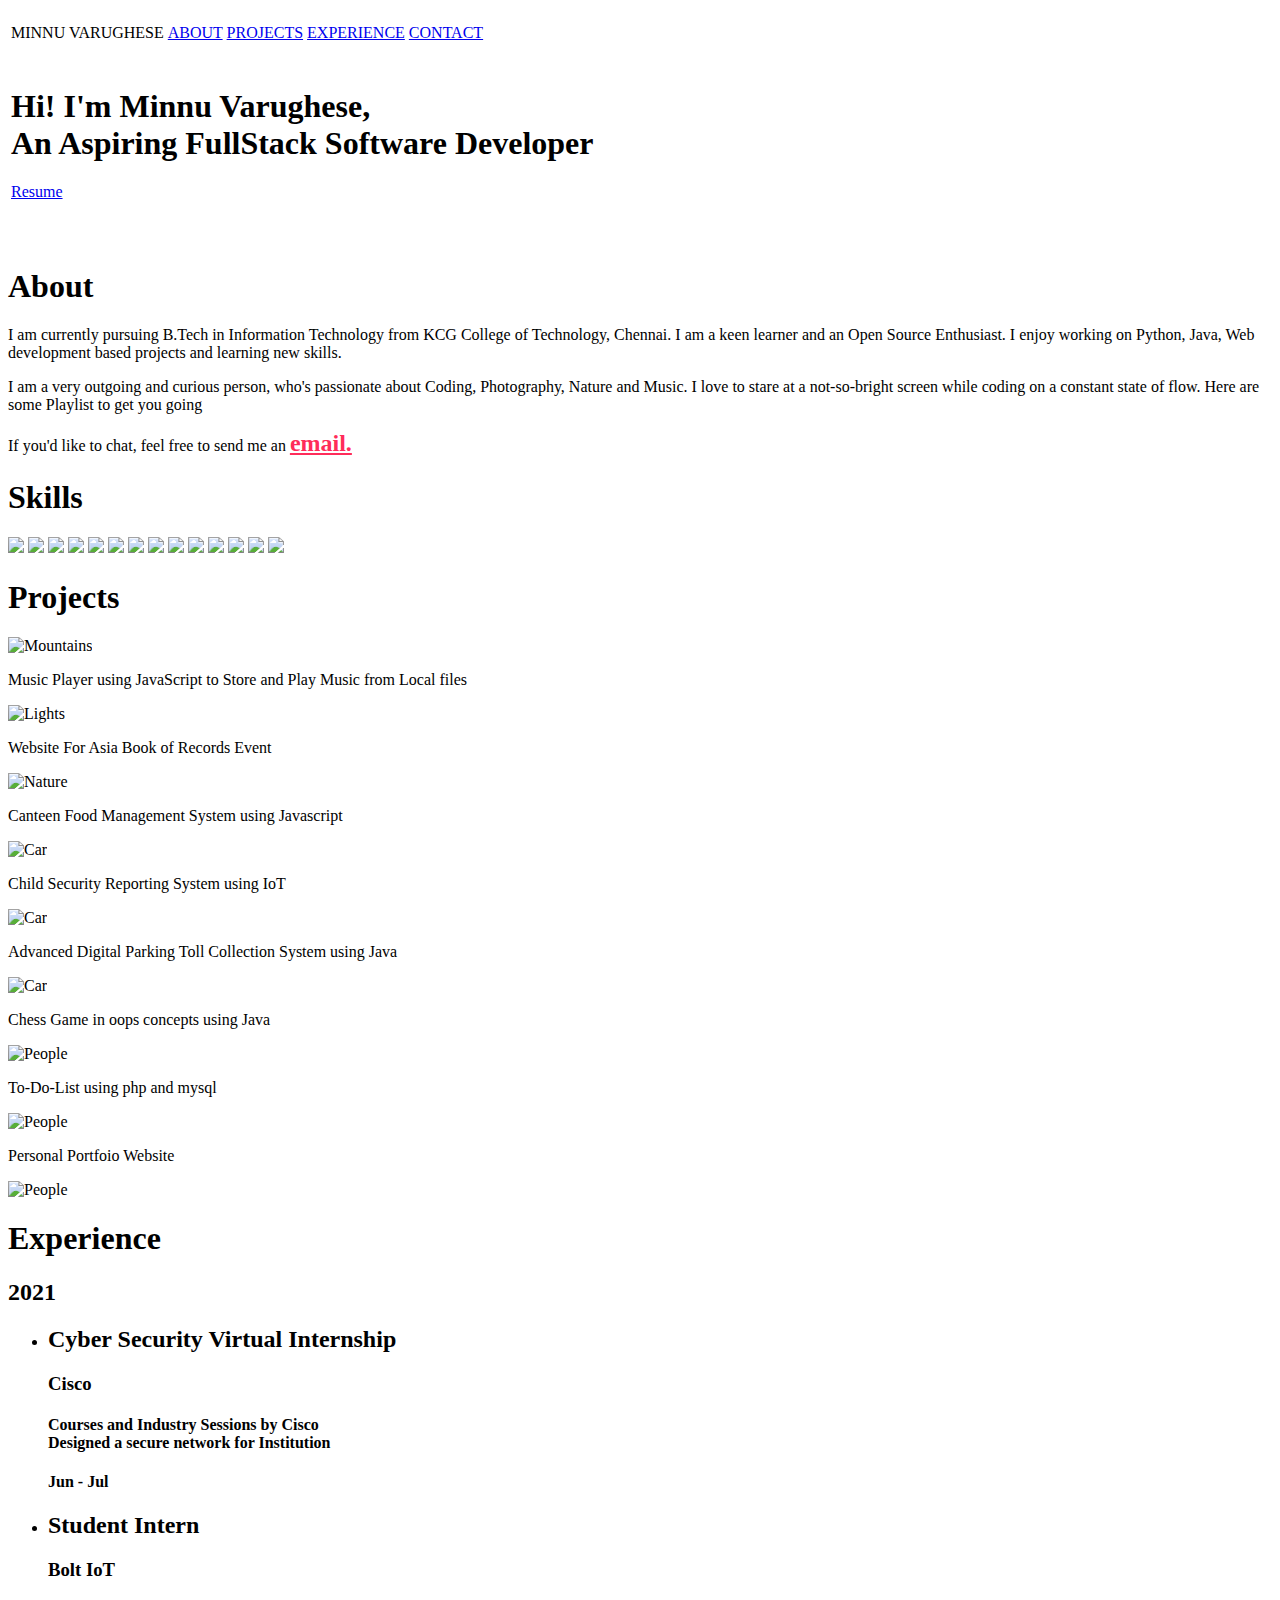
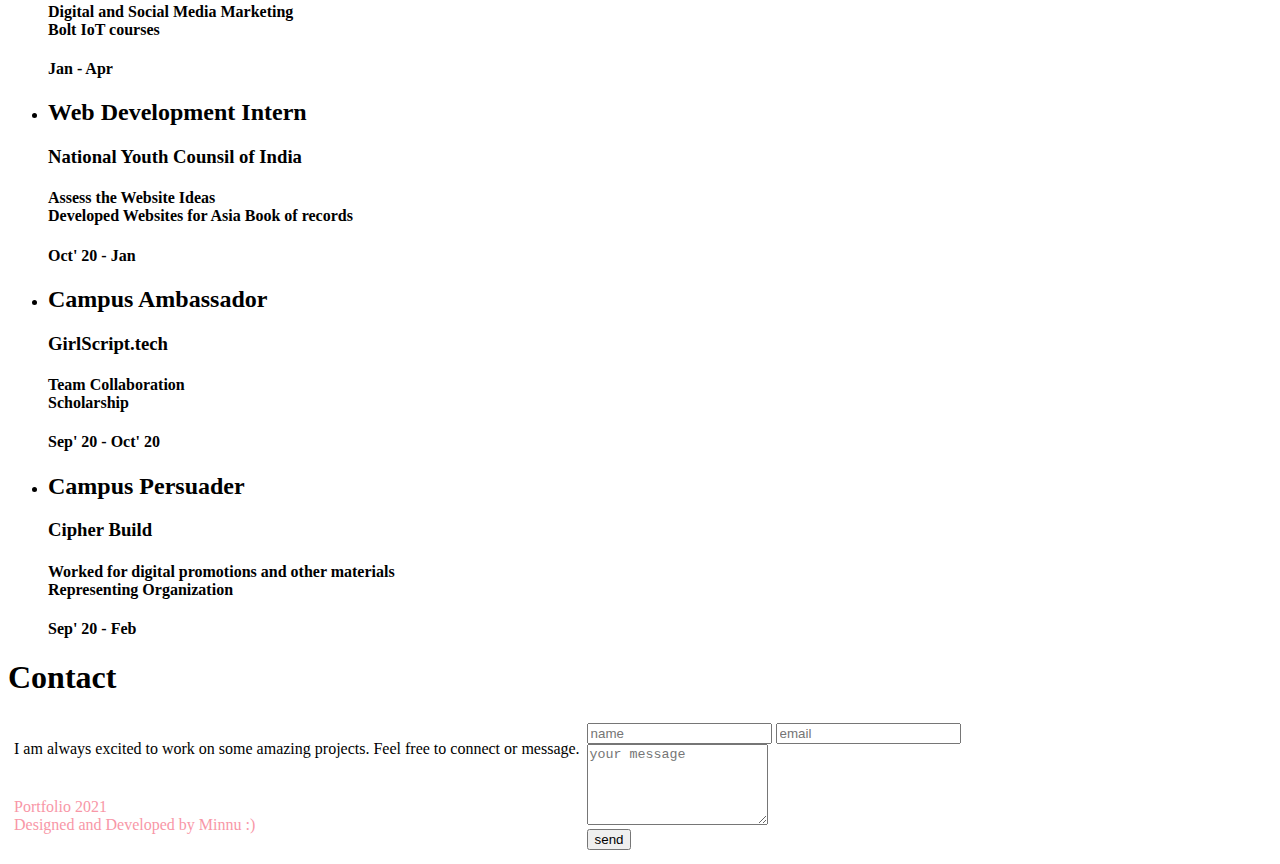
==== index.html @ a761cc2c "initial commit" ====
<!DOCTYPE html>
<html lang="en">
<head>
    <meta charset="UTF-8">
    <meta name="viewport" content="width=device-width, initial-scale=1.0">
    <meta http-equiv="X-UA-Compatible" content="ie=edge">
    <title>MINNU VARUGHESE</title>
    <link rel="stylesheet" href="https://cdnjs.cloudflare.com/ajax/libs/animate.css/3.7.0/animate.min.css">
    <script src="https://code.jquery.com/jquery-3.3.1.min.js" integrity="sha256-FgpCb/KJQlLNfOu91ta32o/NMZxltwRo8QtmkMRdAu8=" crossorigin="anonymous"></script>
    <link rel="stylesheet" href="https://use.fontawesome.com/releases/v5.7.1/css/all.css" integrity="sha384-fnmOCqbTlWIlj8LyTjo7mOUStjsKC4pOpQbqyi7RrhN7udi9RwhKkMHpvLbHG9Sr" crossorigin="anonymous">
    <link rel="stylesheet" href="index.css">
    <link rel="shortcut icon" href="./images/favicon.ico">
</head>
<body>
    <div id="loading">
        <div id="spinner"></div>
    </div>
    <div id="magnify">
        <h1 onclick="closemagnify()"><i class="fas fa-times"></i></h1>
        <div id="img_here"></div>
    </div>
    <header id="header" class="animated slideInDown" style="animation-delay:1.8s;">
        <table>
            <tr>
                <td id="logo">MINNU VARUGHESE</td>
                <td id="navigation">
                    <a href="#bio">ABOUT</a>
                    <a href="#work">PROJECTS</a>
                    <a href="#experience">EXPERIENCE</a>
                    <a href="#contact">CONTACT</a>
                </td>
            </tr>
        </table>
    </header><br>
    <table id="top_part">
        <tr>
            <td id="about" class="animated slideInLeft" style="animation-delay:2s;">
                <h1>Hi! I'm  Minnu Varughese,<br>An Aspiring FullStack Software Developer</h1>
                <a href="https://drive.google.com/file/d/1kJw3F4zAqoeVoLj5MDSxKwrV4vm4W76U/view?usp=sharing" class="btn_one">Resume</a><br>
                <table>
                    <tr>
                        <td class="animated zoomIn" style="animation-delay:2.2s;"><a class="social" href="https://github.com/minnuvarughese"><i class="fab fa-github"></i></a></td>
                        <td class="animated zoomIn" style="animation-delay:2.4s;"><a class="social" href="https://twitter.com/MinnuVarughese"><i class="fab fa-twitter"></i></a></td>
                        <td class="animated zoomIn" style="animation-delay:2.6s;"><a class="social" href="https://https://www.linkedin.com/in/minnu-varughese-507657193/"><i class="fab fa-linkedin"></i></a></td>
                        <td class="animated zoomIn" style="animation-delay:2.8s;"><a class="social" href="https://www.hackerrank.com/minnuv40"><i class="fab fa-hackerrank"></i></a></td>
                        <td class="animated zoomIn" style="animation-delay:3.0s;"><a class="social" href="https://medium.com/@minnuv40"><i class="fab fa-medium"></i></a></td>
                    </tr>
                </table>
            </td>
            <td id="rightImage" class="animated jackInTheBox" style="animation-delay:2.2s;"></td>
        </tr>
    </table><br><br>
    <div id="bio">
        <h1>About</h1>
        <p>
            I am currently pursuing B.Tech in Information Technology from KCG College of Technology, Chennai. I am a keen learner and an Open Source Enthusiast. I enjoy working on Python, Java, Web development based projects and learning new skills.
        </p>
        <p>
            I am a very outgoing and curious person, who's passionate about Coding, Photography, Nature and Music. I love to stare at a not-so-bright screen while coding on a constant state of flow. Here are some Playlist to get you going</p>
        <p> 
            If you'd like to chat, feel free to send me an <a href="mailto:minnuv40@gmail.com" style="color: rgb(255, 44, 90); font-size: 1.5em;"><b>email.</b></a> 
        
    </div>
    <div id="skills">
        <h1 class="center about-head">Skills</h1>
        <div class="skills center">
            <code><img class="skill-img" height="180" src="https://raw.githubusercontent.com/github/explore/80688e429a7d4ef2fca1e82350fe8e3517d3494d/topics/python/python.png"></code>
            <code><img class="skill-img" height="180" src="https://raw.githubusercontent.com/github/explore/80688e429a7d4ef2fca1e82350fe8e3517d3494d/topics/java/java.png"></code>
            <code><img class="skill-img" height="180" src="https://raw.githubusercontent.com/github/explore/80688e429a7d4ef2fca1e82350fe8e3517d3494d/topics/c/c.png"></code>
            <code><img class="skill-img" height="180" src="https://raw.githubusercontent.com/github/explore/80688e429a7d4ef2fca1e82350fe8e3517d3494d/topics/cpp/cpp.png"></code>
            <code><img class="skill-img" height="180" src="https://raw.githubusercontent.com/github/explore/80688e429a7d4ef2fca1e82350fe8e3517d3494d/topics/html/html.png"></code>
            <code><img class="skill-img" height="180" src="https://raw.githubusercontent.com/github/explore/80688e429a7d4ef2fca1e82350fe8e3517d3494d/topics/css/css.png"></code>
            <code><img class="skill-img" height="180" src="https://raw.githubusercontent.com/github/explore/80688e429a7d4ef2fca1e82350fe8e3517d3494d/topics/bootstrap/bootstrap.png"></code>
            <code><img class="skill-img" height="180" src="https://raw.githubusercontent.com/github/explore/80688e429a7d4ef2fca1e82350fe8e3517d3494d/topics/javascript/javascript.png"></code>
            <code><img class="skill-img" height="180" src="https://raw.githubusercontent.com/github/explore/80688e429a7d4ef2fca1e82350fe8e3517d3494d/topics/php/php.png"></code>
            <code><img class="skill-img" height="180" src="https://raw.githubusercontent.com/github/explore/80688e429a7d4ef2fca1e82350fe8e3517d3494d/topics/mysql/mysql.png"></code>
            <code><img class="skill-img" height="180" src="https://raw.githubusercontent.com/github/explore/80688e429a7d4ef2fca1e82350fe8e3517d3494d/topics/firebase/firebase.png"></code>
            <code><img class="skill-img" height="180" src="https://raw.githubusercontent.com/github/explore/80688e429a7d4ef2fca1e82350fe8e3517d3494d/topics/git/git.png"></code>
            <code><img class="skill-img" height="180" src="https://raw.githubusercontent.com/github/explore/80688e429a7d4ef2fca1e82350fe8e3517d3494d/topics/aws/aws.png"></code>
            <code><img class="skill-img" height="180" src="images/salesforce.jpg"></code>
        </div>
    </div>
    <div id="work">
        <h1>Projects</h1>
        <div id="photos">
            
            <div class="row">
  <div class="column nature">
    <div class="content">
      <img src="images/chat-room.png" alt="Mountains" style="width:100%">
      <p>Music Player using JavaScript to Store and Play Music from Local files</p>
    </div>
  </div>
  <div class="column nature">
    <div class="content">
      <img src="images/food-finder.png" alt="Lights" style="width:100%">
      
      <p>Website For Asia Book of Records Event</p>
    </div>
  </div>
  <div class="column nature">
    <div class="content">
      <img src="images/tic-tac-toe.png" alt="Nature" style="width:100%">
      
      <p>Canteen Food Management System using Javascript</p>
    </div>
  </div>

  <div class="column cars">
    <div class="content">
      <img src="images/foodiez.png" alt="Car" style="width:100%">
      
      <p>Child Security Reporting System using IoT</p>
    </div>
  </div>
  <div class="column cars">
    <div class="content">
      <img src="images/credit-management.png" alt="Car" style="width:100%">
     
      <p>Advanced Digital Parking Toll Collection System using Java</p>
    </div>
  </div>
  <div class="column cars">
    <div class="content">
      <img src="images/to-do-list.png" alt="Car" style="width:100%">
      
      <p>Chess Game in oops concepts using Java</p>
    </div>
  </div>

  <div class="column people">
    <div class="content">
      <img src="images/personal_portfolio.png" alt="People" style="width:100%">
      
      <p> To-Do-List using php and mysql</p>
    </div>
  </div>
  <div class="column people">
    <div class="content">
      <img src="images/portfolio.png" alt="People" style="width:100%">
     
      <p>Personal Portfoio Website</p>
    </div>
  </div>
  <div class="column people">
    <div class="content">
      <img src="images/picture1.png" alt="People" style="width:100%">
   
      <p></p>
    </div>
  </div>
        </div>
    </div>
</div>
</div>
    <div class="" id="experience">
        <h1>Experience</h1>
        <h2 class="exp-yr">2021</h2>
        
            <div class="timeline">
              <ul>
                <li>
                    <div class="content">
                      <h2>Cyber Security Virtual Internship</h2>
                      <h3>Cisco</h3>
                      <h4>Courses and Industry Sessions by Cisco<br>
Designed a secure network for Institution</h4>
                    </div>
                    <div class="time">
                      <h4>Jun - Jul</h4>
                    </div>
                  </li>
                
                <li>
                  <div class="content">
                    <h2>Student Intern</h2>
                    <h3>Bolt IoT</h3>
                    <h4>Digital and Social Media Marketing <br>
Bolt IoT courses</h4>
                  </div>
                  <div class="time">
                    <h4>Jan - Apr</h4>
                  </div>
                </li>
                
                <li>
                  <div class="content">
                    <h2>Web Development Intern</h2>
                    <h3>National Youth Counsil of India</h3>
                    <h4>Assess the Website Ideas <br> Developed Websites for Asia Book of records</h4>
                  </div>
                  <div class="time">
                    <h4>Oct' 20 - Jan</h4>
                  </div>
                </li>
                
                <li>
                    <div class="content">
                      <h2>Campus Ambassador</h2>
                      <h3>GirlScript.tech</h3>
                      <h4>Team Collaboration<br>Scholarship</h4>
                    </div>
                    <div class="time">
                      <h4>Sep' 20 - Oct' 20</h4>
                    </div>
                  </li>

                <li>
                    <div class="content">
                      <h2>Campus Persuader</h2>
                      <h3>Cipher Build</h3>
                      <h4>Worked for digital promotions and other materials<br>Representing Organization</h4>
                    </div>
                    <div class="time">
                      <h4>Sep' 20 - Feb</h4>
                    </div>
                  </li>  
                
                <div style="clear:both;"></div>
              </ul>
            </div>

    </div>
    <div id="contact">
        <h1>Contact</h1>
            <table>
                <tr>
                    <td>
                        <div id="inner_div">
                            <table id="inner_table">
                                <tr>
                                    <td><p>I am always excited to work on some amazing projects. Feel free to connect or message.</p></td>
                                </tr>
                                <tr>
                                    <td>
                                        <a class="social" href="https://github.com/minnuvarughese"><i class="fab fa-github"></i></a>
                                        <a class="social" href="https://https://twitter.com/MinnuVarughese"><i class="fab fa-twitter"></i></a>
                                        <a class="social" href="https://www.linkedin.com/in/minnu-varughese-507657193/"><i class="fab fa-linkedin"></i></a>
                                        <a class="social" href="https://www.hackerrank.com/minnuv40"><i class="fab fa-hackerrank"></i></a>
                                        <a class="social" href="https://medium.com/@minnuv40"><i class="fab fa-medium"></i></a>
                                    </td>
                                </tr>
                                <tr>
                                    <td><p style="color: rgb(248, 151, 167)">Portfolio 2021<br> Designed and Developed by Minnu :)</p></td>
                                </tr>
                            </table>
                        </div>
                    </td>
                    <td>
                        <form action="https://formsubmit.co/minnuv40@gmail.com" method="POST">
                            <input type="text" placeholder="name" required>
                            <input type="hidden" name="_next" value="https://minnuvarughese.github.io/Thank_you/">
                            <input type="email" placeholder="email" required><br>
                            <textarea placeholder="your message" required rows="5"></textarea><br>
                            <button class="btn_one">send</button>
                        </form> 
                    </td>
                </tr>
            </table>
    </div>
    <script src="index.js" type="text/javascript"></script>
</body>
</html>
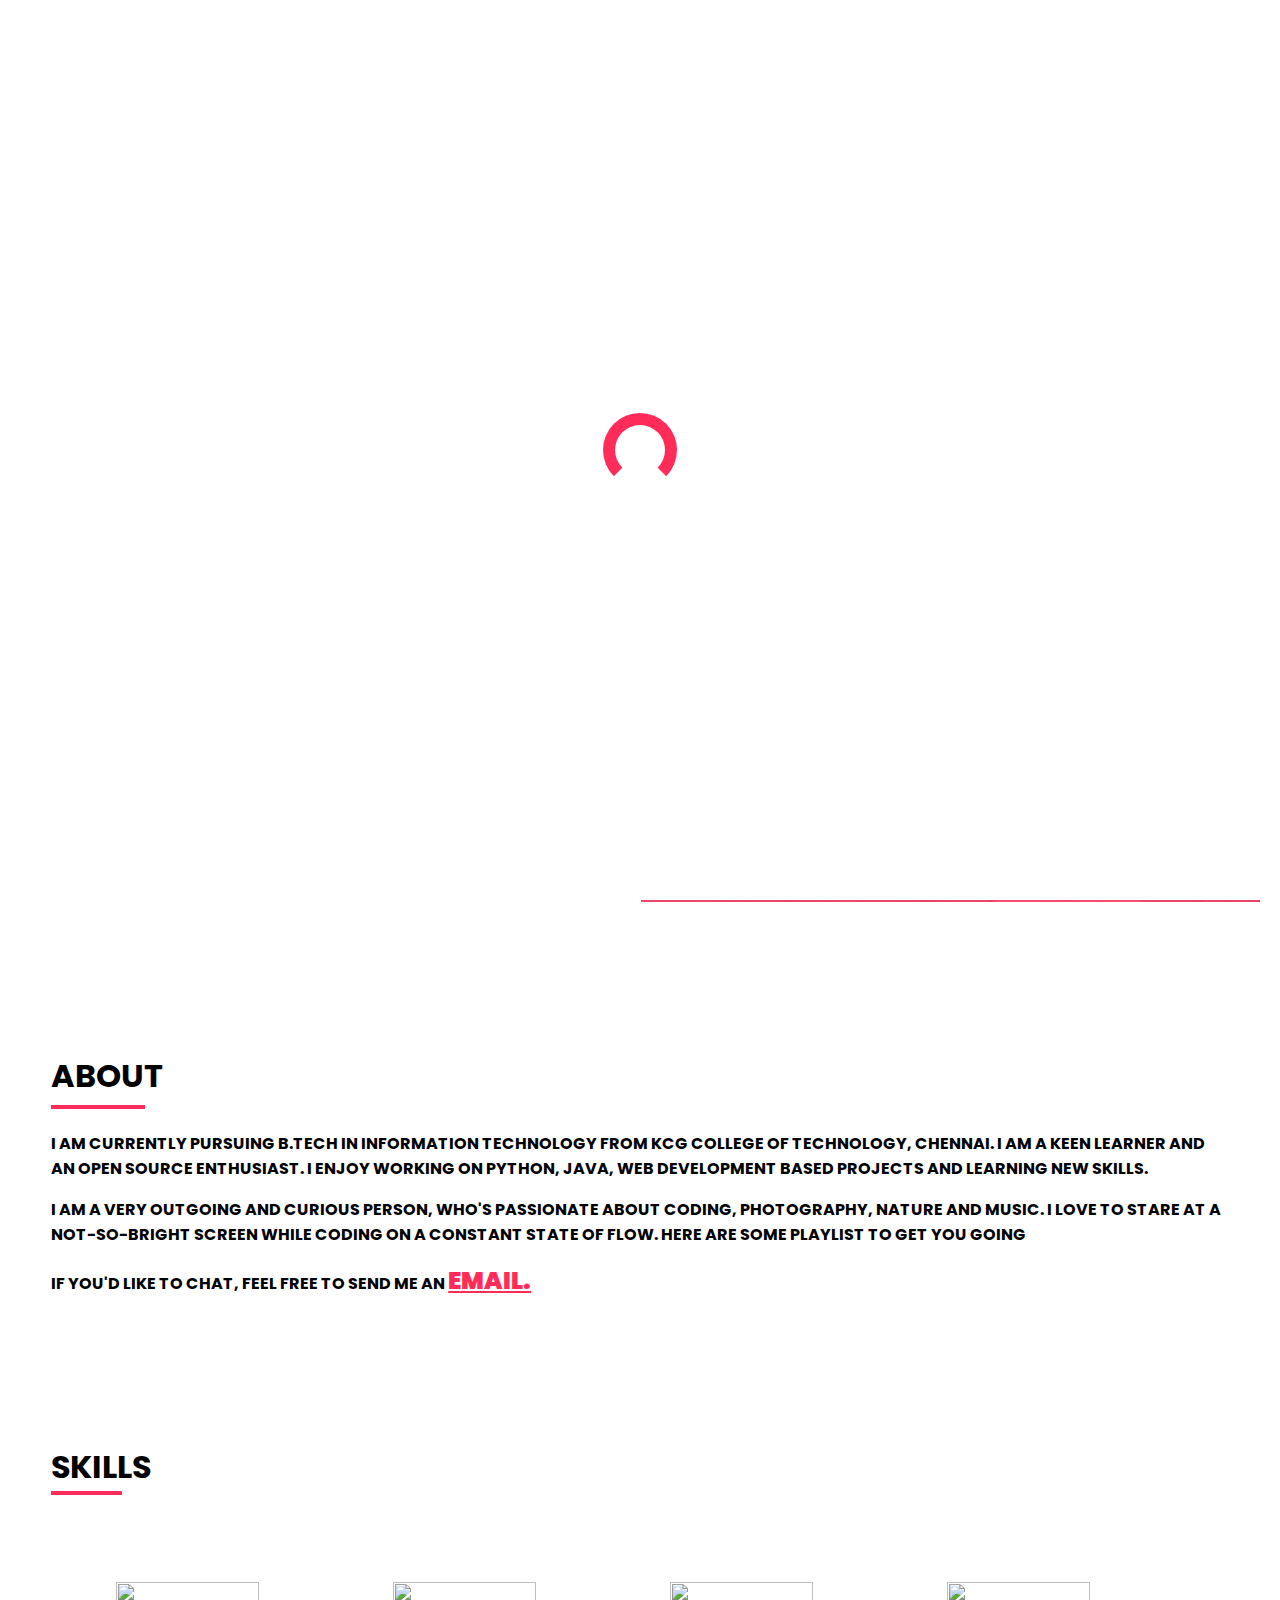
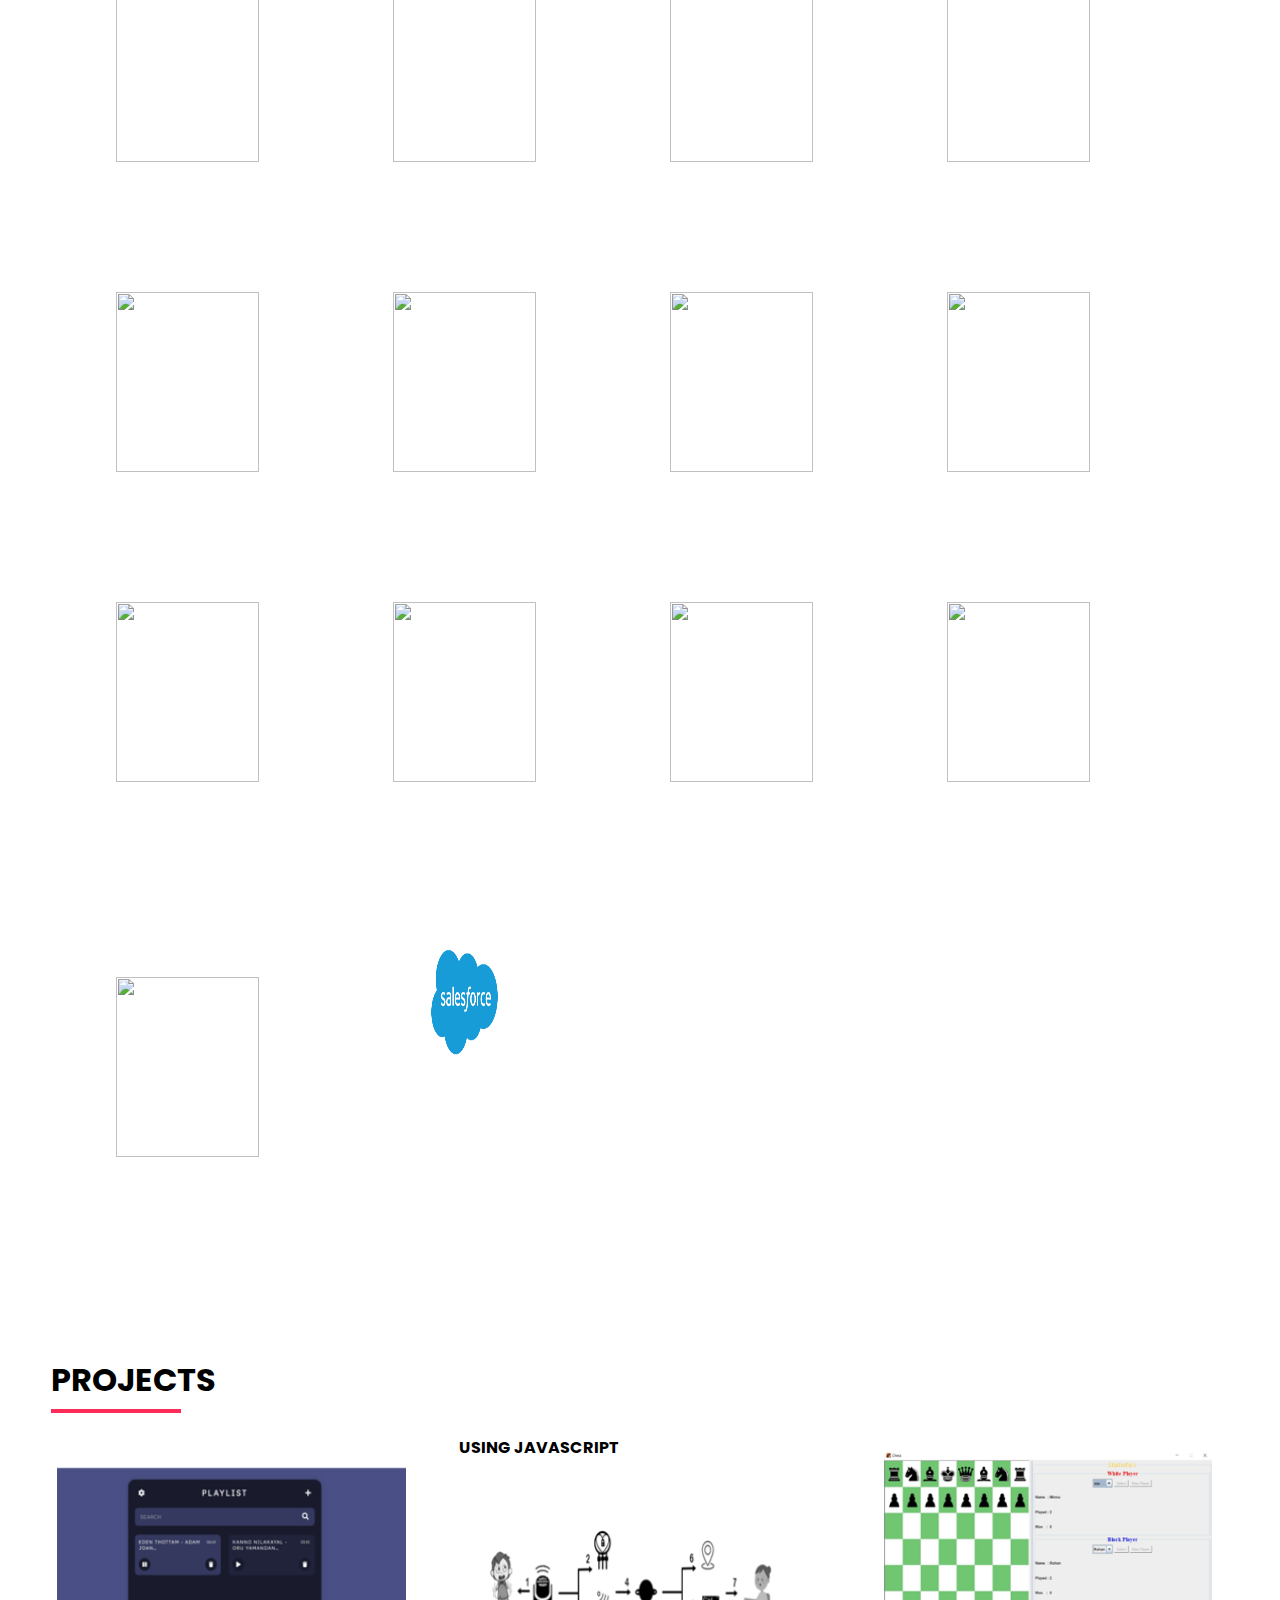
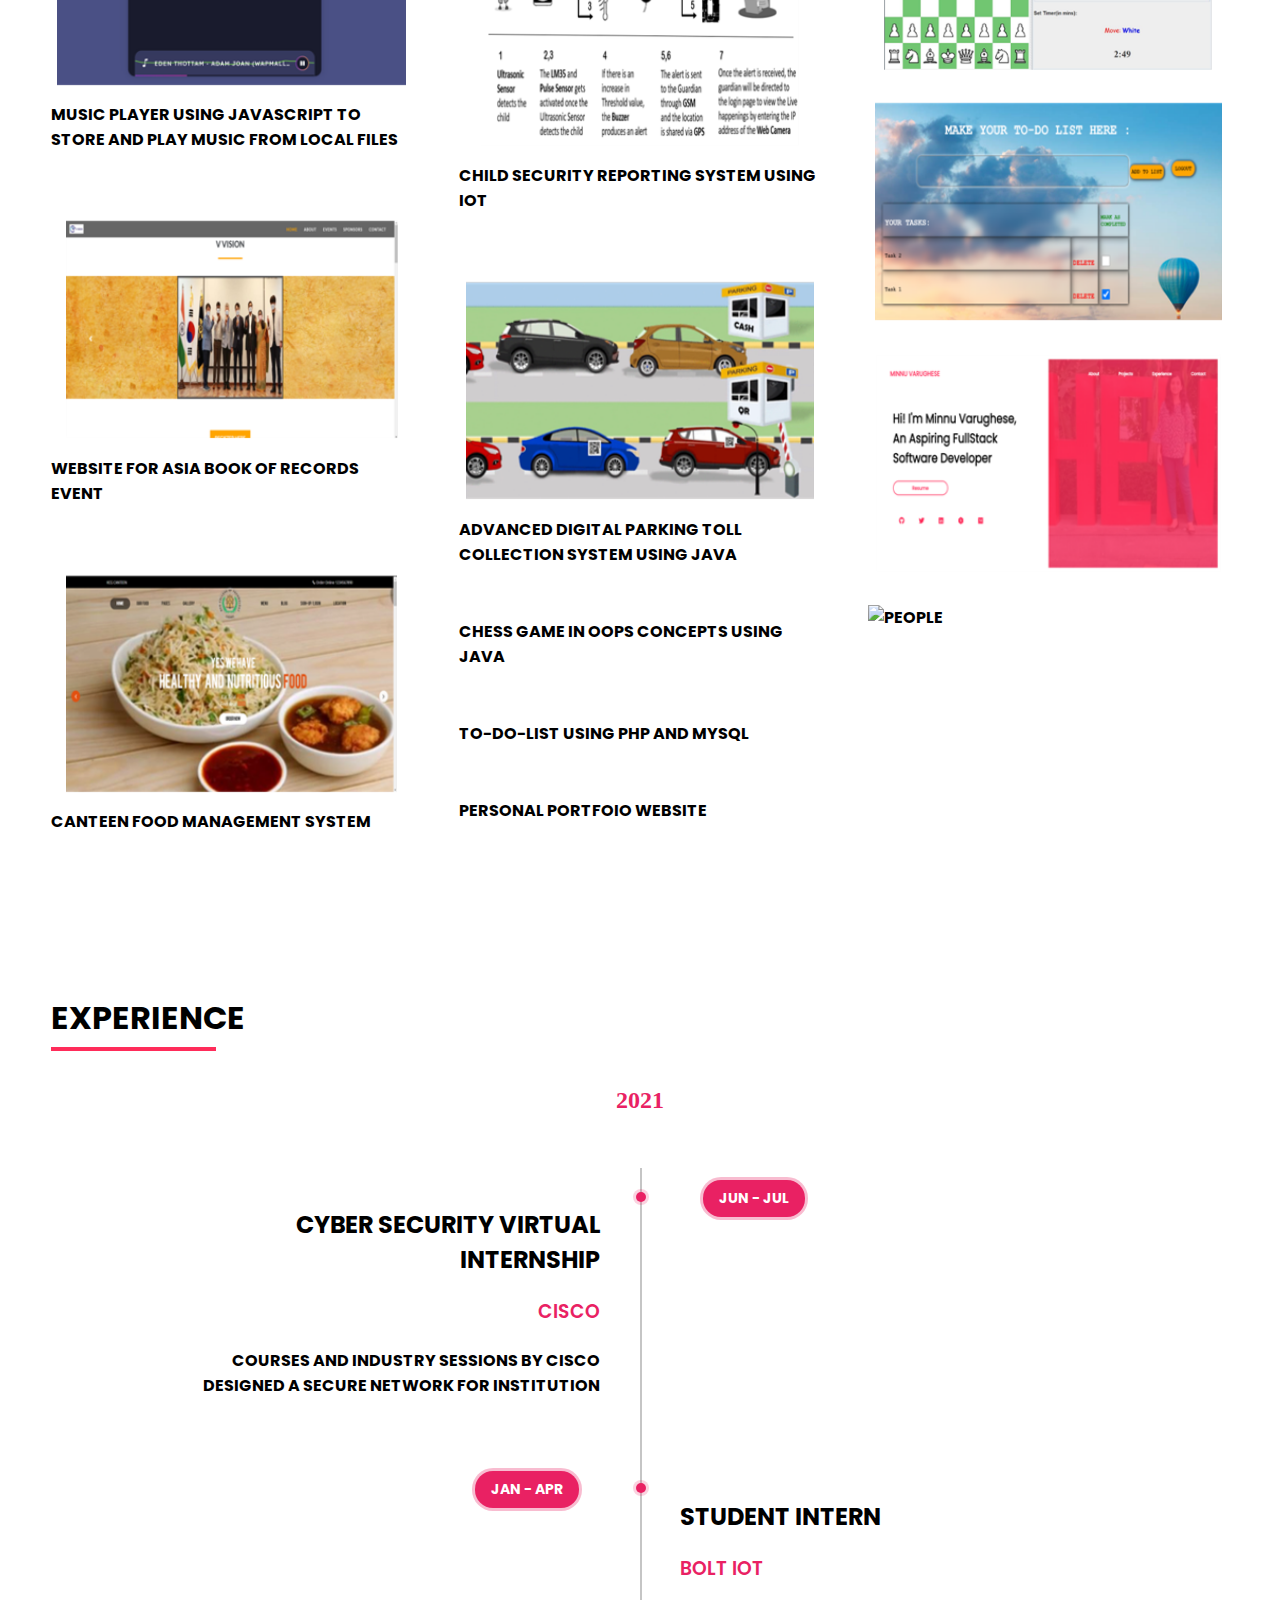
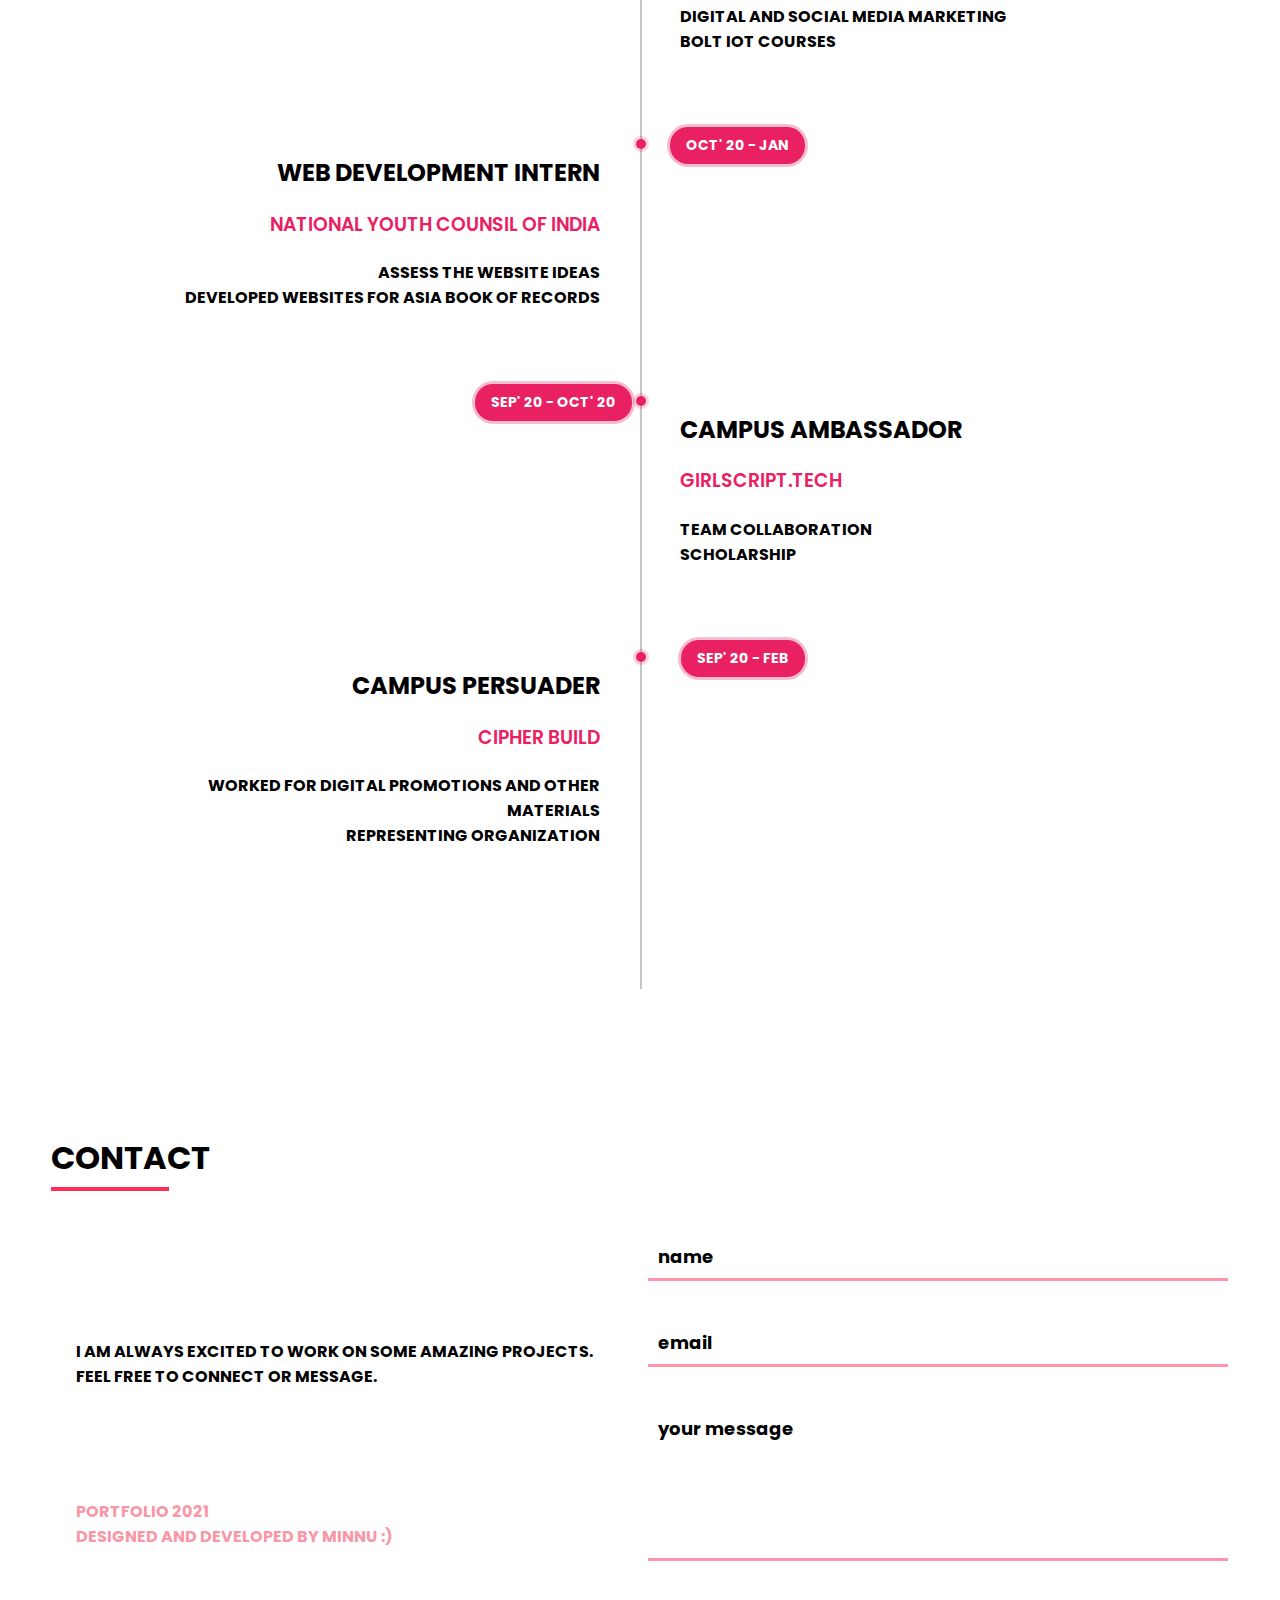
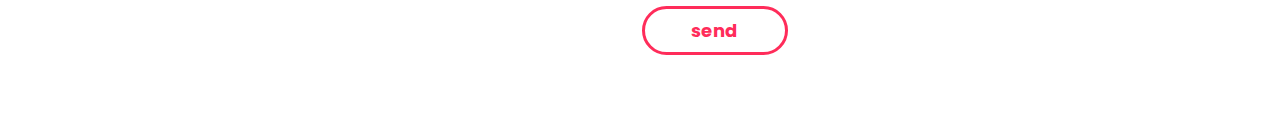
==== commit ec635d31: "First Commit" ====
--- a/index.html
+++ b/index.html
@@ -36,7 +36,7 @@
         <tr>
             <td id="about" class="animated slideInLeft" style="animation-delay:2s;">
                 <h1>Hi! I'm  Minnu Varughese,<br>An Aspiring FullStack Software Developer</h1>
-                <a href="https://drive.google.com/file/d/1kJw3F4zAqoeVoLj5MDSxKwrV4vm4W76U/view?usp=sharing" class="btn_one">Resume</a><br>
+                <a href="https://drive.google.com/file/d/1Xv4LGJMgYp3hF7oa3PXyyqflpxWP243N/view?usp=sharing" class="btn_one">Resume</a><br>
                 <table>
                     <tr>
                         <td class="animated zoomIn" style="animation-delay:2.2s;"><a class="social" href="https://github.com/minnuvarughese"><i class="fab fa-github"></i></a></td>
--- a/index.css
+++ b/index.css
@@ -0,0 +1,621 @@
+@import url('https://fonts.googleapis.com/css?family=Poppins');
+
+body {
+    font-family: 'Poppins', sans-serif;
+    padding:0px;
+    margin:0px;
+    max-width:100vw;
+    overflow-x:hidden;
+    scroll-behavior: smooth;
+}
+#loading {
+    width: 100vw;
+    height: 100vh;
+    position: fixed;
+    background: white;
+    z-index: 999;
+    display: flex;
+    justify-content: center;
+    flex-direction: column;
+    align-items: center;
+}
+#spinner {
+    animation: rotate 0.56s infinite linear;
+    width:50px;
+    height:50px;
+    border:12px solid rgb(255, 44, 90);
+    border-bottom:12px solid #fff;
+    border-radius:50%;
+    margin:0;
+}
+@keyframes rotate {
+    0% {transform: rotate(0deg);}
+    100% {transform: rotate(360deg);}
+}
+header {
+    width:92vw;
+    padding:6vh 4vw;
+    position:fixed;
+    font-weight:bold;
+    background:transparent;
+    color:#fff;
+    transition:0.4s ease-in-out;
+    z-index:2;
+}
+header table {
+    width:100%;
+}
+#logo {
+    width:20%;
+}
+#navigation {
+    width:80%;
+}
+#magnify {
+    width:100vw;
+    height:100vh;
+    background:rgba(0, 0, 0, 0.92);
+    position:fixed;
+    z-index:4;
+    display:none;
+    flex-direction: column;
+    justify-content:center;
+}
+#magnify h1 {
+    position:absolute;
+    top:0;
+    right:0;
+    margin:20px 40px;
+    color:#fff;
+    transition:0.4s ease-in-out;
+}
+#magnify h1:hover{
+    color:rgb(255, 44, 90);
+    cursor:pointer;
+}
+#img_here {
+    width:90%;
+    height:90%;
+    background-size:contain !important;
+    background-repeat:no-repeat !important;
+    margin:0px auto;
+}
+#logo {
+    font-size:24px;
+    color:rgb(255, 44, 90);
+}
+#navigation {
+    text-align:right;
+}
+#navigation a {
+    color:inherit;
+    text-decoration:none;
+    padding:5px 10px;
+    border-bottom:2px solid transparent;
+    margin-left:4vw;
+    transition:0.4s ease-in-out;
+}
+#navigation a:hover{
+    border-bottom:2px solid #fff;
+}
+#top_part {
+    width:100%;
+    border:2vh solid #fff;
+}
+#top_part tr td{
+    width:50%;
+}
+#about {
+    width:84% !important;
+    height:95vh;
+    display:flex;
+    flex-direction:column;
+    justify-content:center;
+    text-align:left;
+    padding:0px 8%;
+}
+#about h1 {
+    font-size:45px;
+    word-wrap:break-word;
+}
+#about table {
+    width:70%;
+    margin-top:4vh;
+}
+#about table tr td {
+    width:20% !important;
+    text-align:left;
+}
+#skills{
+    width:92vw;
+    padding:6vh 4vw;
+    display:flex;
+    flex-direction:column;
+    justify-content:center;
+    text-transform: uppercase;
+    position: relative;
+}
+#skills h1{
+    /* padding:5px 0px; */
+    border-bottom:4px solid rgb(255, 44, 90);
+    width: 6%;
+    /* padding-left: 2em; */
+}
+.skill-img{
+	padding: 5em;
+  width: 11em;
+
+}
+
+.social {
+    color:rgb(255, 44, 90);
+    font-size:23px;
+    padding:12px 17px;
+    border-radius:50%;
+    background:transparent;
+    transition:0.4s ease-in-out;
+    font-weight:bold;
+    margin:0px 8px;
+}
+.social:hover { 
+    cursor: pointer;
+    color:#fff;
+    background:rgb(255, 44, 90);
+    box-shadow:0px 10px 30px rgba(255, 66, 107,0.8);
+}
+.btn_one {
+    font-size:18px;
+    font-family: 'Poppins', sans-serif;
+    color:rgb(255, 44, 90);
+    background:#fff;
+    border:3px solid rgb(255, 44, 90);
+    padding:8px 40px;
+    width:25%;
+    border-radius:80px;
+    font-weight:bold;
+    margin:2vh 0px;
+    transition:0.4s ease-in-out;
+    text-decoration: none;
+    text-align: center;
+}
+.btn_one:hover {
+    box-shadow:0px 10px 30px rgba(255, 44, 90, 0.8);
+    cursor:pointer;
+    color:#fff;
+    background:rgb(255, 44, 90);
+}
+#rightImage {
+    width:100%;
+    height:95vh;
+    background:linear-gradient(0deg,rgba(255, 44, 90, 0.8),rgba(2255, 44, 90, 0.8)),url("./pic.jpg") center center;
+    background-size:cover;
+    background-repeat:no-repeat;
+}
+#work {
+    width:92vw;
+    padding:6vh 4vw;
+    font-weight:bold;
+    text-transform: uppercase;
+}
+#work h1 {
+    padding:5px 0px;
+    border-bottom:4px solid rgb(255, 44, 90);
+    width:11%;
+}
+#photos {
+    width:100%;
+    columns:3;
+    column-gap:4%;
+    z-index:1;
+    transition:0.4s ease-in-out;
+}
+#photos img {
+    
+    margin:4.5% 0px;
+    transition:0.4s ease-in-out;
+     float: left;
+    width:  100%;
+    height: 219px;
+    object-fit: contain;
+}
+
+#photos img:hover {
+    cursor: pointer;
+    transform: scale(1.1);
+}
+.vcenter-item{
+    display: flex;
+    align-items: center;
+}
+figcaption .fab{
+    color: rgb(255, 44, 90);
+    float: right;
+    padding-left: 2em;
+    transition:0.4s ease-in-out;
+    font-size: 1.3em;
+}
+
+figcaption .fa{
+    color: rgb(255, 44, 90);
+    float: right;
+    padding-left: 2em;
+    transition:0.4s ease-in-out;
+    font-size: 1.3em;
+}
+
+figcaption .fab:hover{
+    transform: scale(1.2);
+}
+
+figcaption .fa:hover{
+    transform: scale(1.2);
+}
+
+#bio {
+    width:92vw;
+    padding:6vh 4vw;
+    font-weight:bold;
+    text-transform: uppercase;
+}
+#bio h1 {
+    padding:5px 0px;
+    border-bottom:4px solid rgb(255, 44, 90);
+    width:8%;
+}
+#experience {
+    width:92vw;
+    padding:6vh 4vw;
+    font-weight:bold;
+    text-transform: uppercase;
+}
+#experience h1 {
+    padding:5px 0px;
+    border-bottom:4px solid rgb(255, 44, 90);
+    width:14%;
+}
+/*=====================================================================================*/
+.exp-yr{
+	font-family: 'Dancing Script', cursive !important;
+	color: rgba(233,33,99,1);
+	text-align: center;
+	margin-bottom: -1.5em;
+	margin-top: 1.5em;
+}
+
+.timeline .content h5{
+  color: #a19f9f;
+}
+
+/* h1{
+  font-size:60px;
+  text-align:center;
+} */
+.timeline{
+  position:relative;
+  margin:50px auto;
+  padding:40px 0;
+  width:1000px;
+  box-sizing:border-box;
+}
+.timeline:before{
+  content:'';
+  position:absolute;
+  left:50%;
+  width:2px;
+  height:100%;
+  background:#c5c5c5;
+}
+.timeline ul{
+  padding:0;
+  margin:0;
+}
+.timeline ul li{
+  list-style:none;
+  position:relative;
+  width:50%;
+  padding:20px 40px;
+  box-sizing:border-box;
+}
+.timeline ul li:nth-child(odd){
+  float:left;
+  text-align:right;
+  clear:both;
+}
+.timeline ul li:nth-child(even){
+  float:right;
+  text-align:left;
+  clear:both;
+}
+.content{
+  padding-bottom:20px;
+}
+.timeline ul li:nth-child(odd):before
+{
+  content:'';
+  position:absolute;
+  width:10px;
+  height:10px;
+  top:24px;
+  right:-6px;
+  background:rgba(233,33,99,1);
+  border-radius:50%;
+  box-shadow:0 0 0 3px rgba(233,33,99,0.2);
+}
+.timeline ul li:nth-child(even):before
+{
+  content:'';
+  position:absolute;
+  width:10px;
+  height:10px;
+  top:24px;
+  left:-4px;
+  background:rgba(233,33,99,1);
+  border-radius:50%;
+  box-shadow:0 0 0 3px rgba(233,33,99,0.2);
+}
+.timeline ul li h3{
+  padding:0;
+  margin:0;
+  color:rgba(233,33,99,1);
+  font-weight:600;
+}
+.timeline ul li p{
+  margin:10px 0 0;
+  padding:0;
+}
+.timeline ul li .time h4{
+  margin:0;
+  padding:0;
+  font-size:14px;
+}
+.timeline ul li:nth-child(odd) .time
+{
+  position:absolute;
+  top:12px;
+  right:-165px;
+  margin:0;
+  padding:8px 16px;
+  background:rgba(233,33,99,1);
+  color:#fff;
+  border-radius:18px;
+  box-shadow:0 0 0 3px rgba(233,33,99,0.3);
+}
+.timeline ul li:nth-child(even) .time
+{
+  position:absolute;
+  top:12px;
+  left:-165px;
+  margin:0;
+  padding:8px 16px;
+  background:rgba(233,33,99,1);
+  color:#fff;
+  border-radius:18px;
+  box-shadow:0 0 0 3px rgba(233,33,99,0.3);
+}
+@media(max-width:1000px)
+{
+  .timeline{
+    width:100%;
+  }
+}
+@media(max-width:767px){
+  .timeline{
+    width:100%;
+    padding-bottom:0;
+  }
+  h1{
+    font-size:40px;
+    text-align:center;
+  }
+  .timeline:before{
+    left:20px;
+    height:100%;
+  }
+  .timeline ul li:nth-child(odd),
+  .timeline ul li:nth-child(even)
+  {
+    width:100%;
+    text-align:left;
+    padding-left:50px;
+    padding-bottom:50px;
+  }
+  .timeline ul li:nth-child(odd):before,
+  .timeline ul li:nth-child(even):before
+  {
+    top:-18px;
+    left:16px;
+  }
+  .timeline ul li:nth-child(odd) .time,
+  .timeline ul li:nth-child(even) .time{
+    top:-30px;
+    left:50px;
+    right:inherit;
+  }
+}
+
+/*=====================================================================================*/
+#contact {
+    width:92vw;
+    padding:6vh 4vw;
+    text-transform: uppercase;
+}
+#contact h1 {
+    padding:5px 0px;
+    border-bottom:4px solid rgb(255, 44, 90);
+    width:10%;
+}
+#contact table {
+    width:100%;
+}
+#contact table tr td {
+    width:50%;
+}
+#inner_div table{
+    width:100%;
+}
+#inner_div table tr td{
+    font-weight:bold;
+}
+#inner_table tr td{
+    padding:10px 20px !important;
+}
+#contact form {
+    width:100%;
+}
+#contact form input {
+    width:96%;
+    margin:20px 1%;
+    background:transparent;
+    border:0px;
+    border-bottom:3px solid rgba(255, 44, 90,0.5);
+    padding:8px 10px;
+    font-family: 'Poppins', sans-serif;
+    font-size:18px;
+    transition:0.4s ease-in-out;
+    color:#000;
+    font-weight:bold;
+}
+#contact form textarea {
+    width:96%;
+    margin:20px 1%;
+    padding:8px 10px;
+    border:0px;
+    border-bottom:3px solid rgba(255, 44, 90,0.5);
+    padding:8px 10px;
+    font-family: 'Poppins', sans-serif;
+    font-size:18px;
+    background:transparent;
+    resize:none;
+    transition:0.4s ease-in-out;
+    color:#000;
+    font-weight:bold;
+}
+#contact form input:focus {
+    outline:none;
+    border-bottom:3px solid rgba(255, 44, 90,1);
+}
+#contact form textarea:focus {
+    outline:none;
+    border-bottom:3px solid rgba(255, 44, 90,1);
+}
+#address {
+    position:relative;
+    top:-25px;
+    left:30px;
+}
+#footer {
+    width:100%;
+    padding:10vh 0px;
+    text-align:center;
+    font-weight:bold;
+}
+#footer a {
+    color:rgb(255, 44, 90);
+    text-decoration:none;
+}
+::placeholder {
+    color:#000;
+}
+button:focus {
+    outline:none;
+}
+::-webkit-scrollbar {
+    width:5px;
+    height:5px;
+}
+::-webkit-scrollbar-track {
+    background: #f1f1f1; 
+}
+::-webkit-scrollbar-thumb {
+    background: rgb(0, 0, 0); 
+}
+::-webkit-scrollbar-thumb:hover {
+    background: rgba(0, 0, 0,0.8); 
+}
+
+@media (max-width: 1000px){
+    #photos {
+    columns:1;
+    column-gap:0%;
+    }
+    #photos img {
+        margin:2% 0px;
+    }
+    #photos img:hover {
+        transform: scale(1);
+        cursor: pointer;
+    }
+    #rightImage {
+        display:none;
+    }
+    #top_part {
+        border:0px;
+    }
+    #top_part tr td{
+        width:100%;
+        text-align:center;
+    }
+    #about {
+        width:92% !important;
+        height:75vh;
+        padding-top:20vh !important;
+        text-align:center;
+        padding:0px 4%;
+    }
+    #about table {
+        width:100%;
+        margin-top:6vh;
+    }
+    #about table tr td {
+        text-align:center;
+    }
+    .btn_one {
+    padding:6px 30px;
+    width:60%;
+    margin:4vh auto;
+    box-shadow:0px 10px 20px rgba(255, 44, 90, 0.8);
+    background:rgb(255, 44, 90);
+    color:#fff;
+    }
+    .btn_one:hover {
+        box-shadow:0px 10px 40px rgba(255, 44, 90, 0.8);
+        cursor:pointer;
+    }
+    #contact table tr td {
+        width:100%;
+        display:block;
+    }
+    #inner_table tr td{
+        padding:10px 0px !important;
+    }
+    #contact form input {
+        width:90%;
+    }
+    #contact form textarea {
+        width:90%;
+    }
+    #work h1 {
+        width:19%;
+    }
+    #bio h1 {
+        width:25%;
+    }
+    #contact h1 {
+        width:33%;
+    }
+    header {
+        width:96vw;
+        background:#fff;
+        padding:4vh 2vw;
+        position:relative;
+    }
+    #header table tr  {
+        width:100%;
+        display:block;
+        text-align:center;
+        padding:15px 0px;
+    }
+    #navigation a {
+        color:#000;
+    }
+}